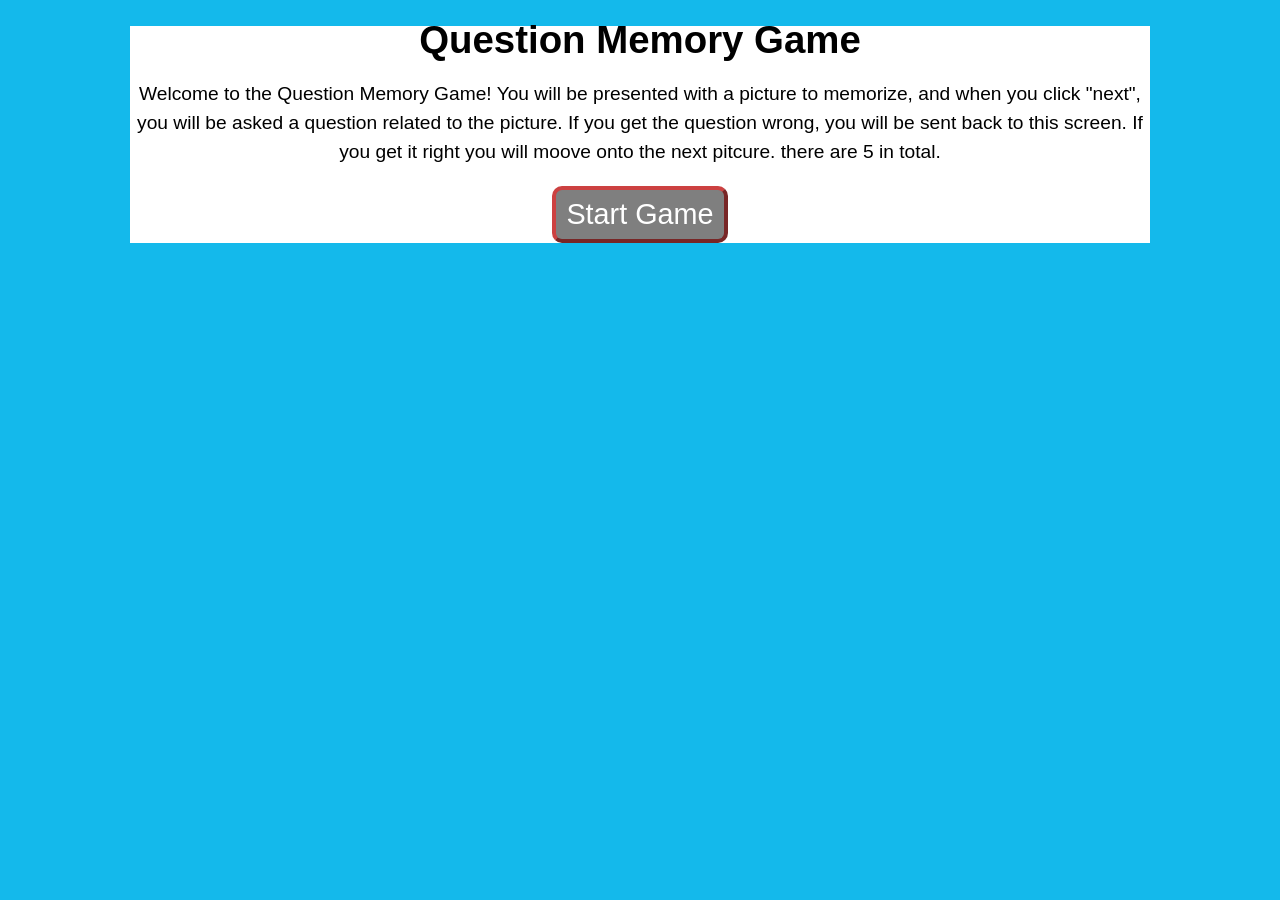
==== index.html @ 65dfabd8 "first commit" ====
<!DOCTYPE html>
<html lang="en">
<head>
    <meta charset="UTF-8">
    <meta name="viewport" content="width=device-width, initial-scale=1.0">
    <title>Question memory game</title>
    <link href="styles/tb_styles1.css" rel="stylesheet" />
</head>
<body>
    <header>
        <h1>Question Memory Game</h1>
    </header>

    <p>Welcome to the Question Memory Game! You will be presented with a picture to memorize, and when you click "next", you will be asked a question related to the picture. If you get the question wrong, you will be sent back to this screen. If you get it right you will moove onto the next pitcure. there are 5 in total.</p>
    <a href="html/picturememory/1stpicture.html" id="button">Start Game</a>
</body>
</html>
---- styles/tb_styles1.css ----
html {
    background-color:rgb(20, 185, 235)
}

body {
     background-color: white;
    font-family: "Arial", sans-serif;
    font-size: 1.2em;
    line-height: 1.5em;
    color: #000000;
    margin: 0 auto;
    width: 100%;
    max-width: 1020px;
    min-width: 640px;
    text-align: center;
}

#button {
     margin-left:auto;
     margin-right:auto;
     width:fit-content;
     display:block;
     font-size:1.5em;
     color:white;
     text-decoration:none;
     background-color: rgba(0, 0, 0, 0.5);
     padding:10px;
     border-radius: 10px;
     border:outset 4px rgb(204, 65, 65);
     transition:100ms;
}
#button:hover {
     transform: scale(1.1,1.1);
}
#button:active {
     background-color: rgba(255,255,255);
     transform: scale(0.9,0.9);
     border:inset 4px rgb(255,255,255);
}
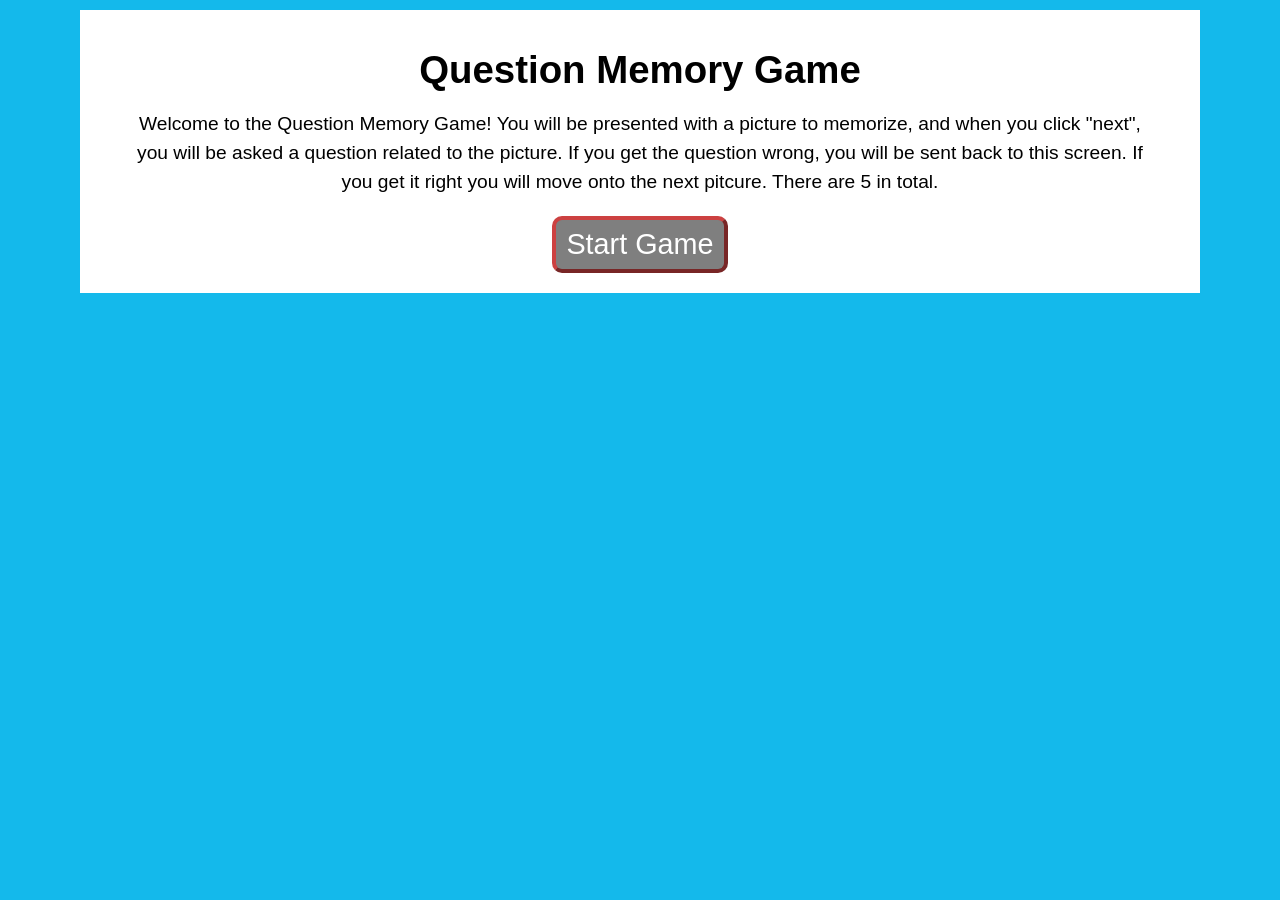
==== commit 10763672: "grammer corrections" ====
--- a/index.html
+++ b/index.html
@@ -11,7 +11,7 @@
         <h1>Question Memory Game</h1>
     </header>
 
-    <p>Welcome to the Question Memory Game! You will be presented with a picture to memorize, and when you click "next", you will be asked a question related to the picture. If you get the question wrong, you will be sent back to this screen. If you get it right you will moove onto the next pitcure. there are 5 in total.</p>
+    <p>Welcome to the Question Memory Game! You will be presented with a picture to memorize, and when you click "next", you will be asked a question related to the picture. If you get the question wrong, you will be sent back to this screen. If you get it right you will move onto the next pitcure. There are 5 in total.</p>
     <a href="html/picturememory/1stpicture.html" id="button">Start Game</a>
 </body>
 </html>
--- a/styles/tb_styles1.css
+++ b/styles/tb_styles1.css
@@ -3,12 +3,14 @@
 }
 
 body {
+     padding: 20px 50px;
      background-color: white;
     font-family: "Arial", sans-serif;
     font-size: 1.2em;
     line-height: 1.5em;
     color: #000000;
     margin: 0 auto;
+    margin-top: 10px;
     width: 100%;
     max-width: 1020px;
     min-width: 640px;
